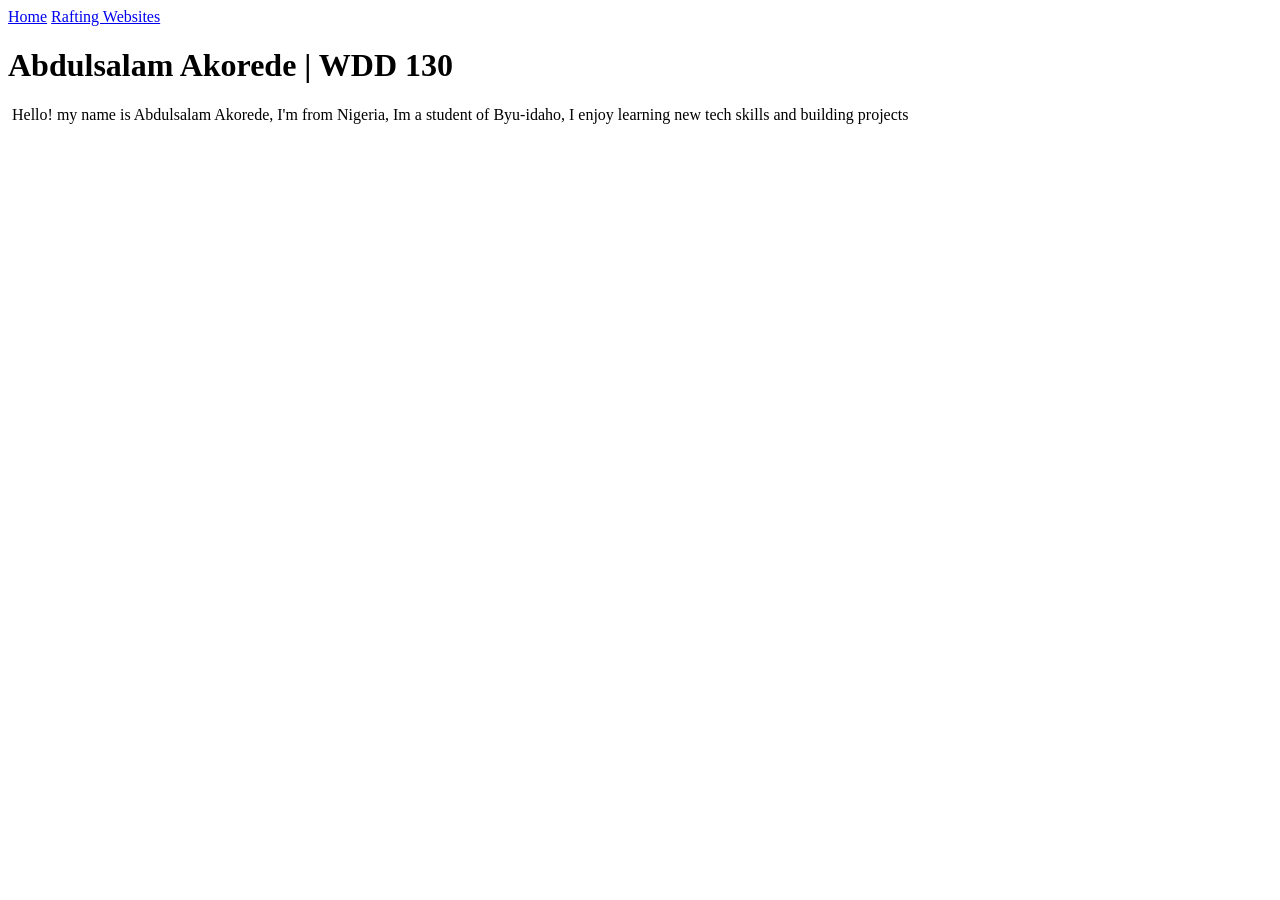
==== index.html @ 7d6dbbde "updated" ====
<!DOCTYPE html>
<html lang="en">

<head>
    <meta charset="UTF-8">
    <meta name="viewport" content="width=device-width, initial-scale=1.0">
    <title>Abdulsalam Akorede | WDD 130</title>
</head>

<body>
    <header>
        <nav>
            <a href="#"> Home</a>
            <a href="wwr/"> Rafting Websites</a> </a>
        </nav>
    </header>
    <main>
        <h1> Abdulsalam Akorede | WDD 130</h1>
        <img src="" <p> Hello! my name is Abdulsalam Akorede, I'm from Nigeria, Im a student of
        Byu-idaho,
        I enjoy learning new tech skills and building projects</p>
    </main>
    <footer>
    </footer>
</body>

</html>
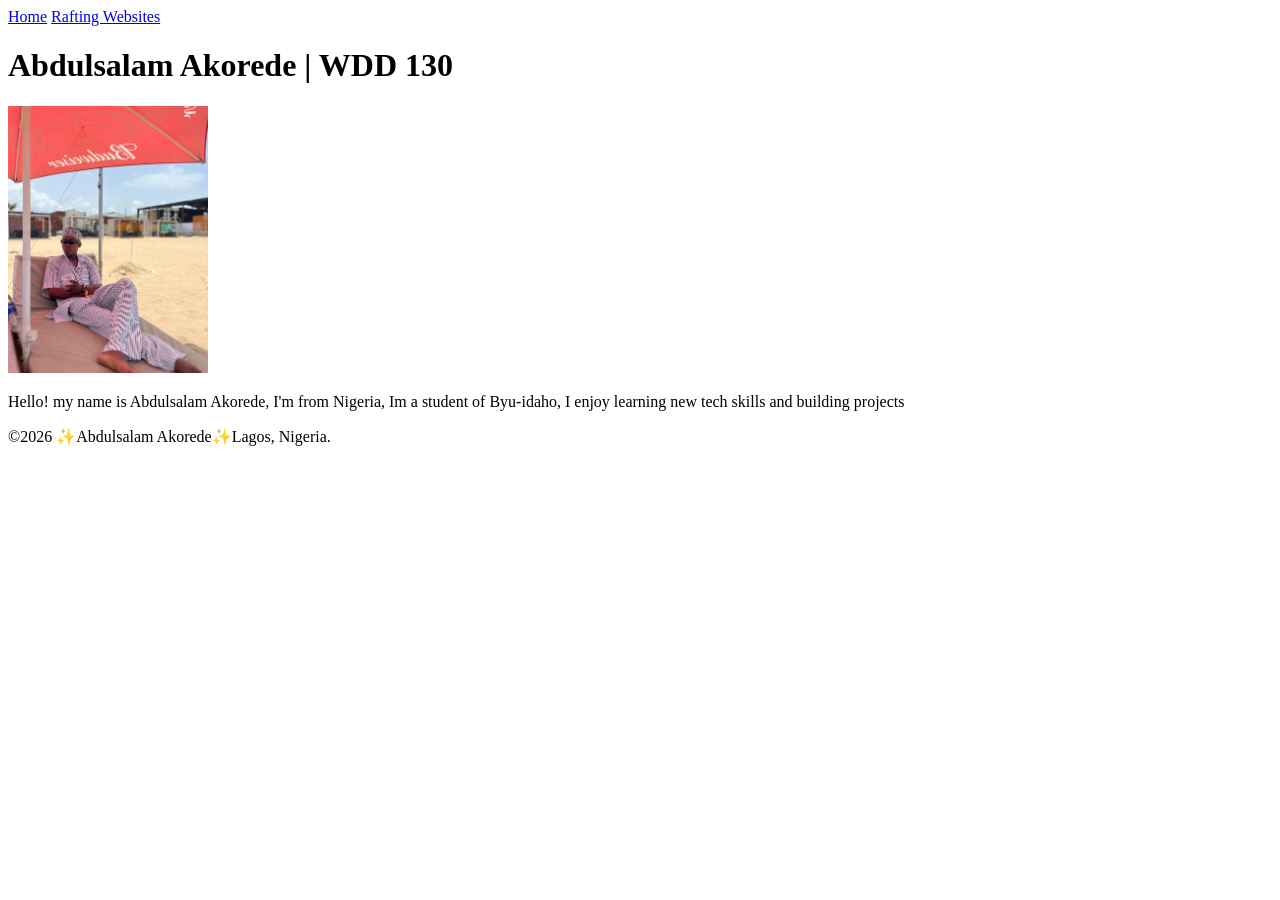
==== commit b1a2b342: "update" ====
--- a/index.html
+++ b/index.html
@@ -16,11 +16,13 @@
     </header>
     <main>
         <h1> Abdulsalam Akorede | WDD 130</h1>
-        <img src="" <p> Hello! my name is Abdulsalam Akorede, I'm from Nigeria, Im a student of
-        Byu-idaho,
-        I enjoy learning new tech skills and building projects</p>
+        <img src="images/profile.jpeg" alt="Hello my name is Abdulsalam Akorede" width="200">
+        <p> Hello! my name is Abdulsalam Akorede, I'm from Nigeria, Im a student of
+            Byu-idaho,
+            I enjoy learning new tech skills and building projects</p>
     </main>
     <footer>
+        <p> ©2026 ✨Abdulsalam Akorede✨Lagos, Nigeria.</p>
     </footer>
 </body>
 
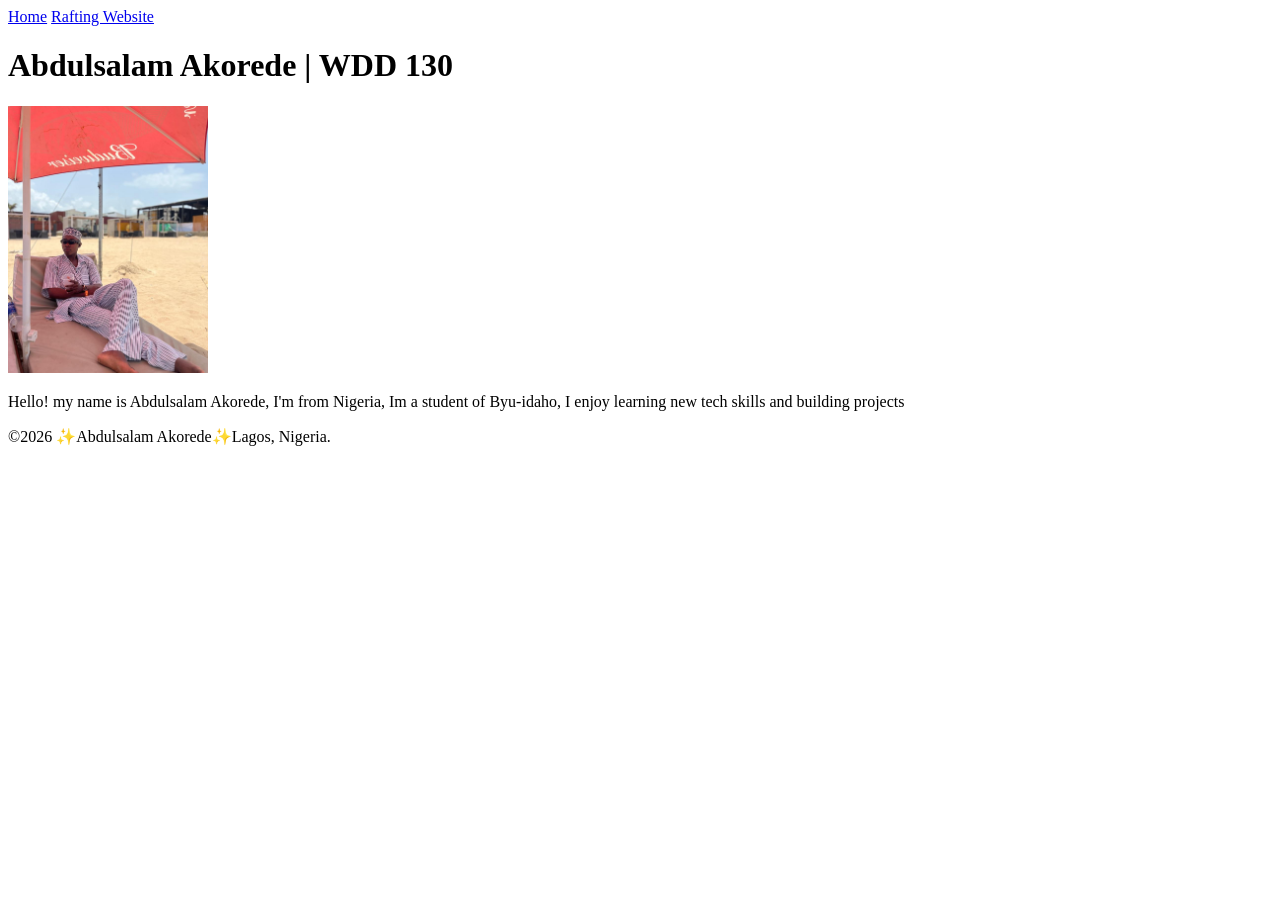
==== commit 715fd3dc: "index update" ====
--- a/index.html
+++ b/index.html
@@ -11,7 +11,7 @@
     <header>
         <nav>
             <a href="#"> Home</a>
-            <a href="wwr/"> Rafting Websites</a> </a>
+            <a href="wwr/"> Rafting Website</a>
         </nav>
     </header>
     <main>
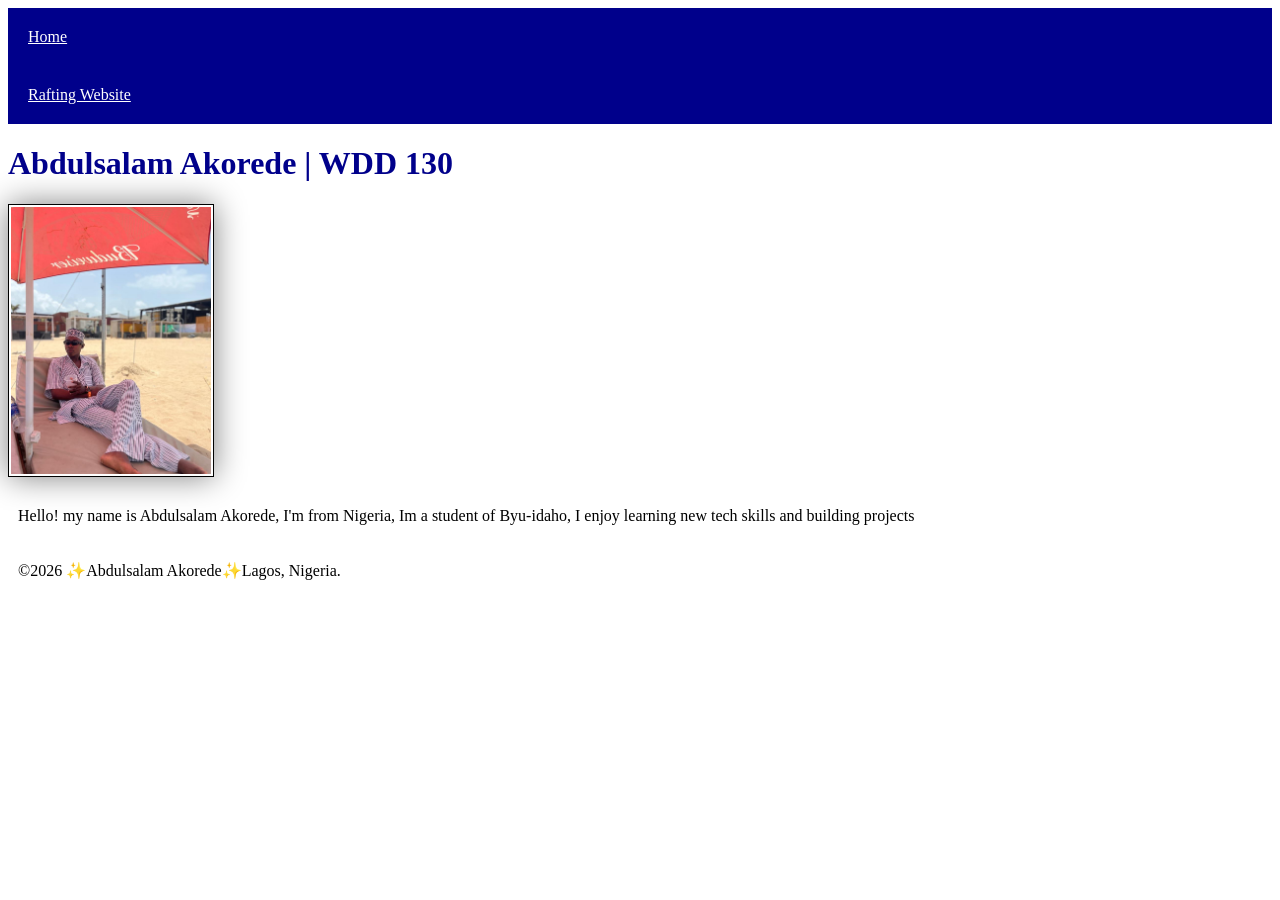
==== commit 606b59f7: "Update index.html and styles.css" ====
--- a/index.html
+++ b/index.html
@@ -5,6 +5,7 @@
     <meta charset="UTF-8">
     <meta name="viewport" content="width=device-width, initial-scale=1.0">
     <title>Abdulsalam Akorede | WDD 130</title>
+    <link rel="stylesheet" href="styles/styles.css">
 </head>
 
 <body>
--- a/styles/styles.css
+++ b/styles/styles.css
@@ -0,0 +1,26 @@
+nav {
+    background-color: darkblue;
+    padding: 10x;
+}
+
+nav a {
+    color: white;
+    display: block;
+    padding: 20px;
+}
+
+h1 {
+    color: darkblue;
+}
+
+img {
+    width: 200px;
+    height: auto;
+    border: 1px solid black;
+    padding: 2px;
+    box-shadow: 0 0 30px gray;
+}
+
+p {
+    padding: 10px;
+}
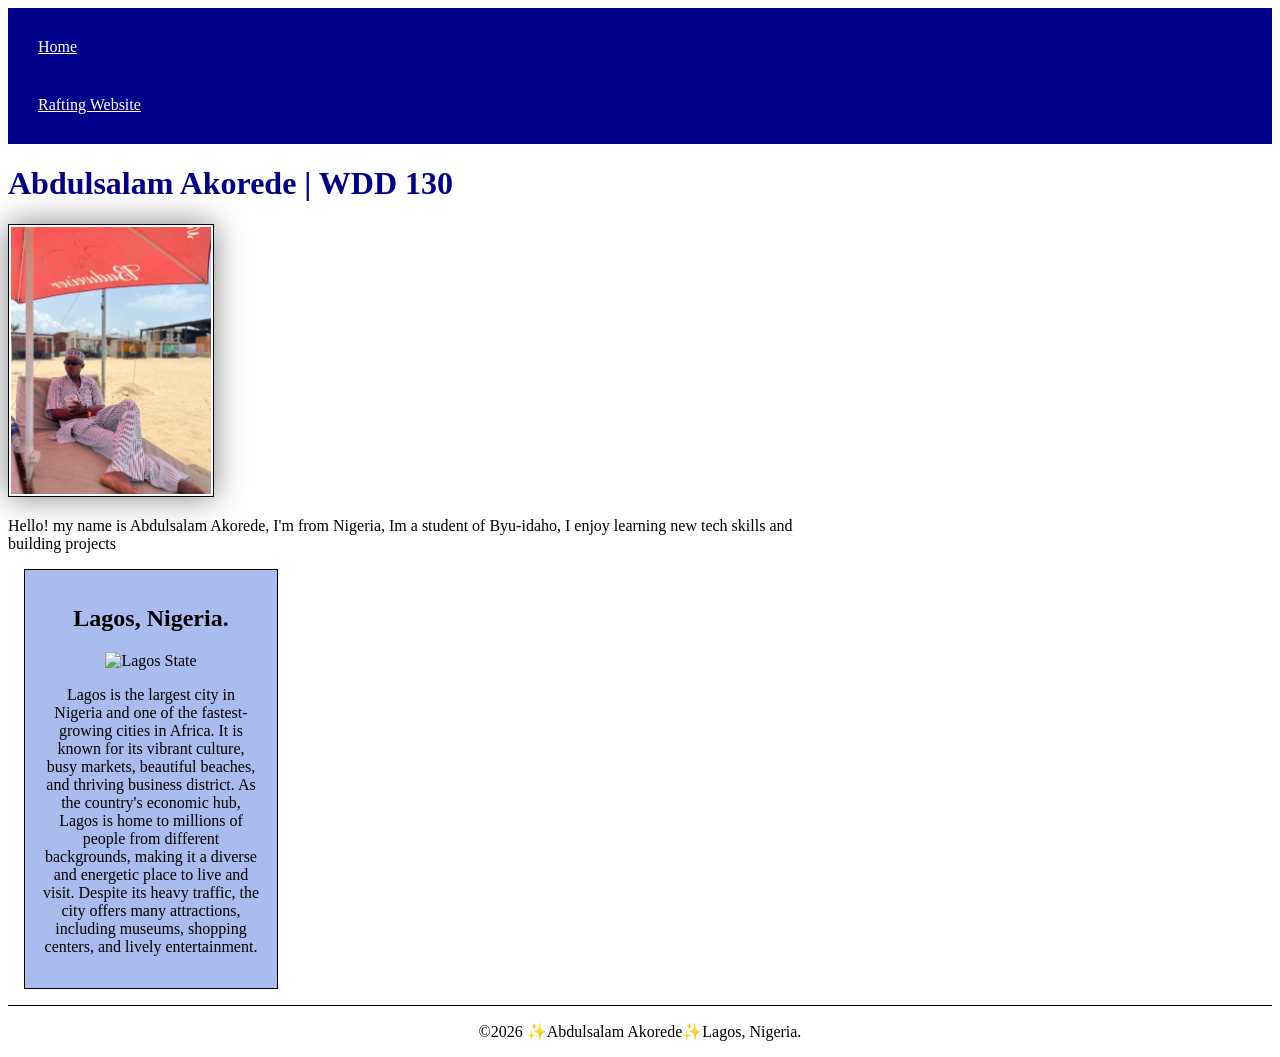
==== commit 71ab31f6: "update index" ====
--- a/index.html
+++ b/index.html
@@ -5,6 +5,8 @@
     <meta charset="UTF-8">
     <meta name="viewport" content="width=device-width, initial-scale=1.0">
     <title>Abdulsalam Akorede | WDD 130</title>
+    <meta name="description" content="Home Page Enhancement">
+    <meta name="author" content="Abdulsalam Akorede">
     <link rel="stylesheet" href="styles/styles.css">
 </head>
 
@@ -22,6 +24,21 @@
             Byu-idaho,
             I enjoy learning new tech skills and building projects</p>
     </main>
+    <aside>
+        <h2> Lagos, Nigeria.</h2>
+        <img
+          src="https://encrypted-tbn0.gstatic.com/images?q=tbn:ANd9GcR23UZr8pHkwrwc0OBR-oLI41N6MDW2BN1Ik9sWnI9tbQ&s=10"
+          alt="Lagos State">
+        <p> Lagos is the largest city in Nigeria and one of the fastest-growing cities in Africa. It
+            is known
+            for its vibrant culture, busy markets, beautiful beaches, and thriving business
+            district. As the
+            country's economic hub, Lagos is home to millions of people from different backgrounds,
+            making it a
+            diverse and energetic place to live and visit. Despite its heavy traffic, the city
+            offers many
+            attractions, including museums, shopping centers, and lively entertainment.</p>
+    </aside>
     <footer>
         <p> ©2026 ✨Abdulsalam Akorede✨Lagos, Nigeria.</p>
     </footer>
--- a/styles/styles.css
+++ b/styles/styles.css
@@ -1,6 +1,6 @@
 nav {
     background-color: darkblue;
-    padding: 10x;
+    padding: 10px;
 }
 
 nav a {
@@ -13,7 +13,11 @@
     color: darkblue;
 }
 
-img {
+main {
+    max-width: 840px;
+}
+
+main img {
     width: 200px;
     height: auto;
     border: 1px solid black;
@@ -22,5 +26,26 @@
 }
 
 p {
-    padding: 10px;
+    padding: 0;
+}
+
+aside {
+    width: 220px;
+    margin: 1rem;
+    border: 1px solid black;
+    padding: 1rem;
+    background-color: #abe;
+    color: black;
+    text-align: center;
+}
+
+aside img {
+    width: 100%;
+    height: auto;
+}
+
+footer {
+    margin-top: 15px;
+    border-top: 1px solid #000;
+    text-align: center;
 }
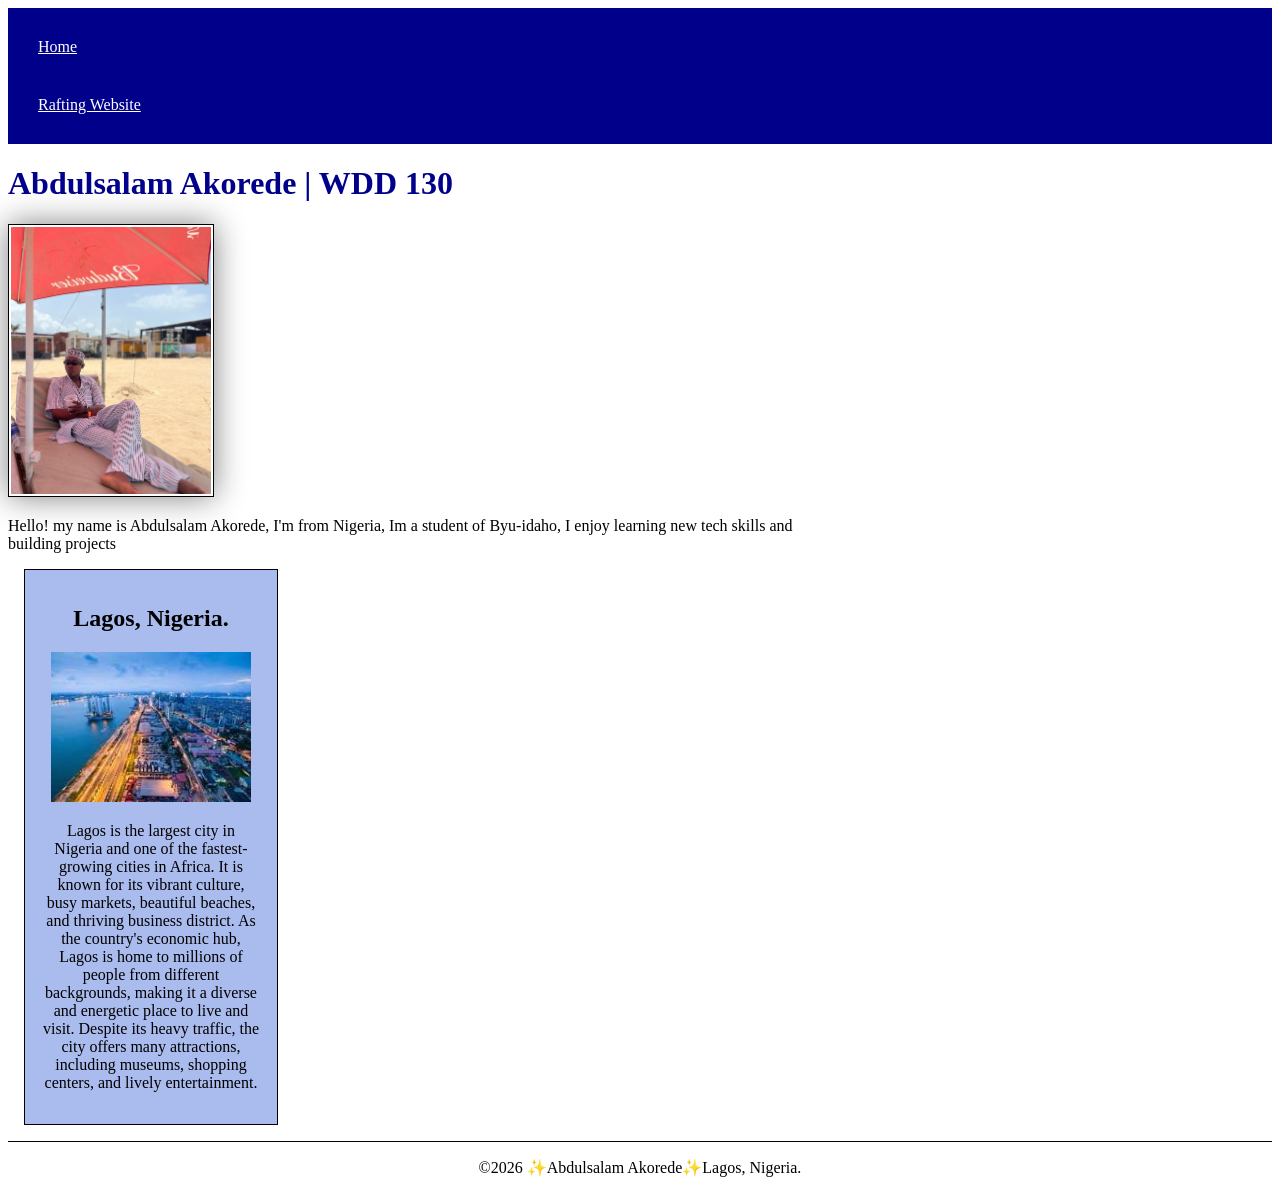
==== commit d0800cb2: "change" ====
--- a/index.html
+++ b/index.html
@@ -5,7 +5,8 @@
     <meta charset="UTF-8">
     <meta name="viewport" content="width=device-width, initial-scale=1.0">
     <title>Abdulsalam Akorede | WDD 130</title>
-    <meta name="description" content="Home Page Enhancement">
+    <meta name="description"
+      content="This is the personal home page of Abdulsalam Akorede for the WDD 130 course, featuring information about me, my interests, and Lagos, Nigeria">
     <meta name="author" content="Abdulsalam Akorede">
     <link rel="stylesheet" href="styles/styles.css">
 </head>
@@ -26,9 +27,7 @@
     </main>
     <aside>
         <h2> Lagos, Nigeria.</h2>
-        <img
-          src="https://encrypted-tbn0.gstatic.com/images?q=tbn:ANd9GcR23UZr8pHkwrwc0OBR-oLI41N6MDW2BN1Ik9sWnI9tbQ&s=10"
-          alt="Lagos State">
+        <img src="images/lagos.jfif" alt="Lagos State">
         <p> Lagos is the largest city in Nigeria and one of the fastest-growing cities in Africa. It
             is known
             for its vibrant culture, busy markets, beautiful beaches, and thriving business
--- a/styles/styles.css
+++ b/styles/styles.css
@@ -40,7 +40,7 @@
 }
 
 aside img {
-    width: 100%;
+    width: 200px;
     height: auto;
 }
 
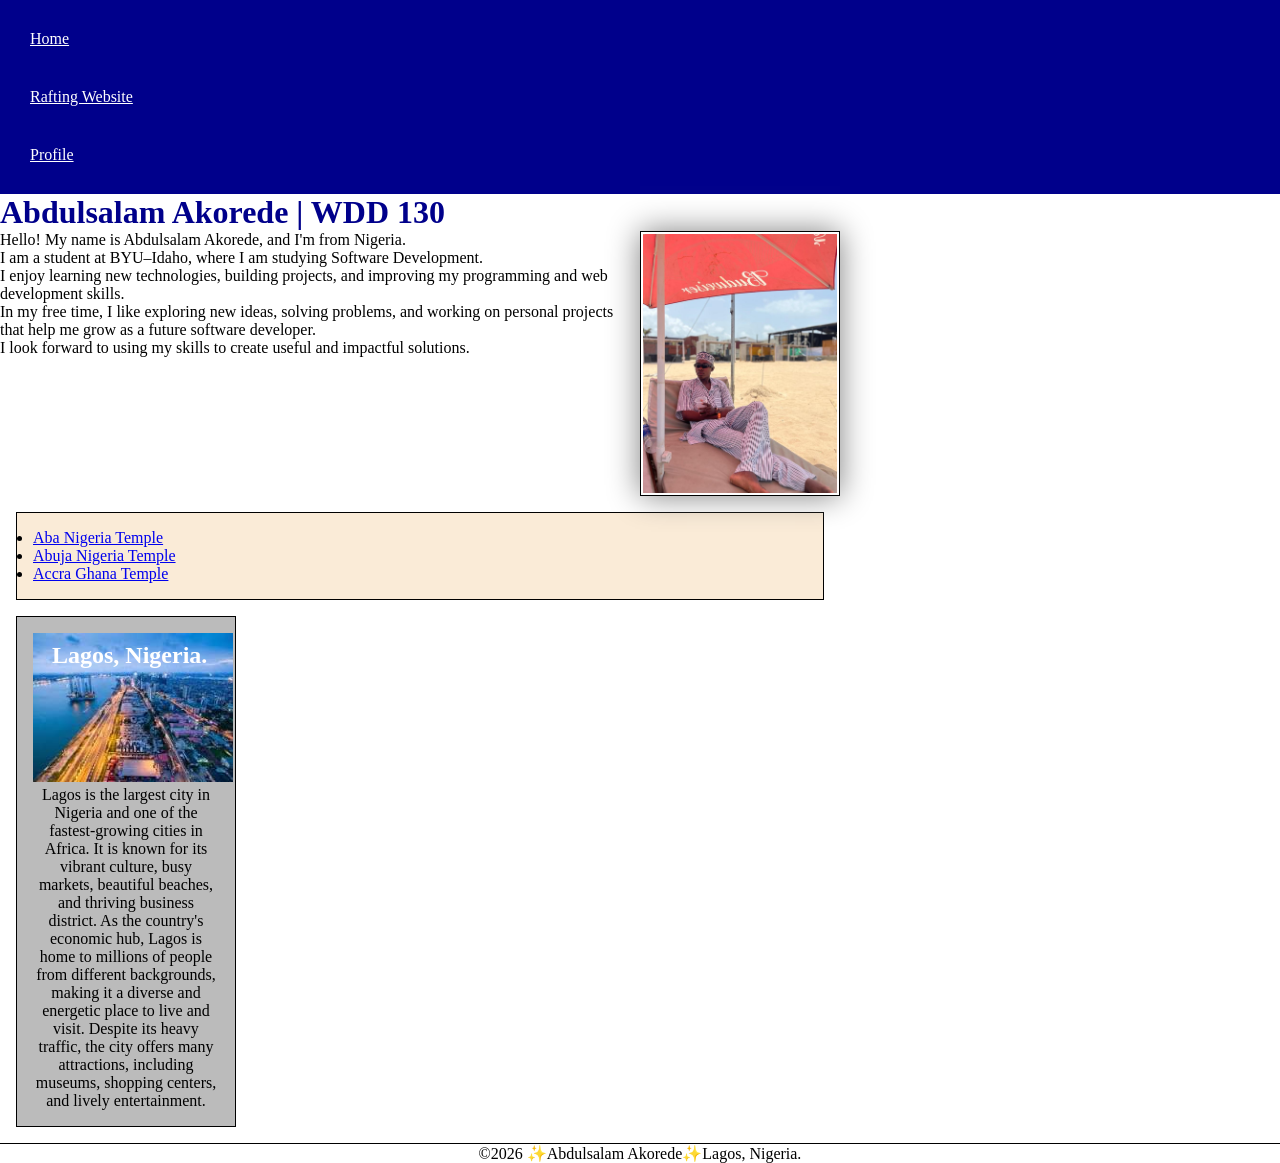
==== commit 3c30ecb9: "upd" ====
--- a/index.html
+++ b/index.html
@@ -16,25 +16,47 @@
         <nav>
             <a href="#"> Home</a>
             <a href="wwr/"> Rafting Website</a>
+            <a href="https://linedin.com"> Profile</a>
         </nav>
     </header>
     <main>
         <h1> Abdulsalam Akorede | WDD 130</h1>
         <img src="images/profile.jpeg" alt="Hello my name is Abdulsalam Akorede" width="200">
-        <p> Hello! my name is Abdulsalam Akorede, I'm from Nigeria, Im a student of
-            Byu-idaho,
-            I enjoy learning new tech skills and building projects</p>
+        <p>
+            Hello! My name is Abdulsalam Akorede, and I'm from Nigeria. <br> I am a student at
+            BYU–Idaho,
+            where I am
+            studying Software Development. <br> I enjoy learning new technologies, building
+            projects, and
+            improving
+            my programming and web development skills.<br> In my free time, I like exploring new
+            ideas,
+            solving
+            problems, and working on personal projects that help me grow as a future software
+            developer.<br> I look
+            forward to using my skills to create useful and impactful solutions.</p>
+        <ul class="box">
+            <li><a href="https://churchofjesuschristtemples.org/aba-nigeria-temple/"> Aba Nigeria
+                    Temple</a></li>
+            <li><a href="https://churchofjesuschristtemples.org/abuja-nigeria-temple/"> Abuja
+                    Nigeria Temple</a></li>
+            <li><a href="https://churchofjesuschristtemples.org/accra-ghana-temple/">Accra Ghana
+                    Temple</a></li>
+        </ul>
     </main>
-    <aside>
+    <aside class="box">
         <h2> Lagos, Nigeria.</h2>
         <img src="images/lagos.jfif" alt="Lagos State">
-        <p> Lagos is the largest city in Nigeria and one of the fastest-growing cities in Africa. It
+        <p> Lagos is the largest city in Nigeria and one of the fastest-growing cities in
+            Africa. It
             is known
             for its vibrant culture, busy markets, beautiful beaches, and thriving business
             district. As the
-            country's economic hub, Lagos is home to millions of people from different backgrounds,
+            country's economic hub, Lagos is home to millions of people from different
+            backgrounds,
             making it a
-            diverse and energetic place to live and visit. Despite its heavy traffic, the city
+            diverse and energetic place to live and visit. Despite its heavy traffic, the
+            city
             offers many
             attractions, including museums, shopping centers, and lively entertainment.</p>
     </aside>
--- a/styles/styles.css
+++ b/styles/styles.css
@@ -1,5 +1,17 @@
+* {
+    margin: 0;
+    padding: 0;
+    box-sizing: border-box;
+}
+
+:root {
+    --primary-color: darkblue;
+    --background-color: #bbb;
+    --border: 1px solid black;
+}
+
 nav {
-    background-color: darkblue;
+    background-color: var(--primary-color);
     padding: 10px;
 }
 
@@ -10,7 +22,7 @@
 }
 
 h1 {
-    color: darkblue;
+    color: var(--primary-color);
 }
 
 main {
@@ -20,23 +32,26 @@
 main img {
     width: 200px;
     height: auto;
-    border: 1px solid black;
+    border: var(--border);
     padding: 2px;
     box-shadow: 0 0 30px gray;
+    float: right;
+    margin: 0 0 1rem 1rem;
 }
 
-p {
-    padding: 0;
+main p {
+    margin-right: 220px;
 }
 
 aside {
     width: 220px;
     margin: 1rem;
-    border: 1px solid black;
+    border: var(--border);
     padding: 1rem;
-    background-color: #abe;
+    background-color: var(--background-color);
     color: black;
     text-align: center;
+    position: relative;
 }
 
 aside img {
@@ -44,8 +59,26 @@
     height: auto;
 }
 
+aside h2 {
+    position: absolute;
+    top: 25px;
+    left: 35px;
+    color: white;
+}
+
 footer {
     margin-top: 15px;
-    border-top: 1px solid #000;
+    border-top: var(--border);
     text-align: center;
+}
+
+/* Class selector */
+ul.box {
+    clear: both;
+    margin: 1rem;
+    border: 1px solid black;
+    padding: 1rem;
+    background-color: antiquewhite;
+    color: #000;
+
 }
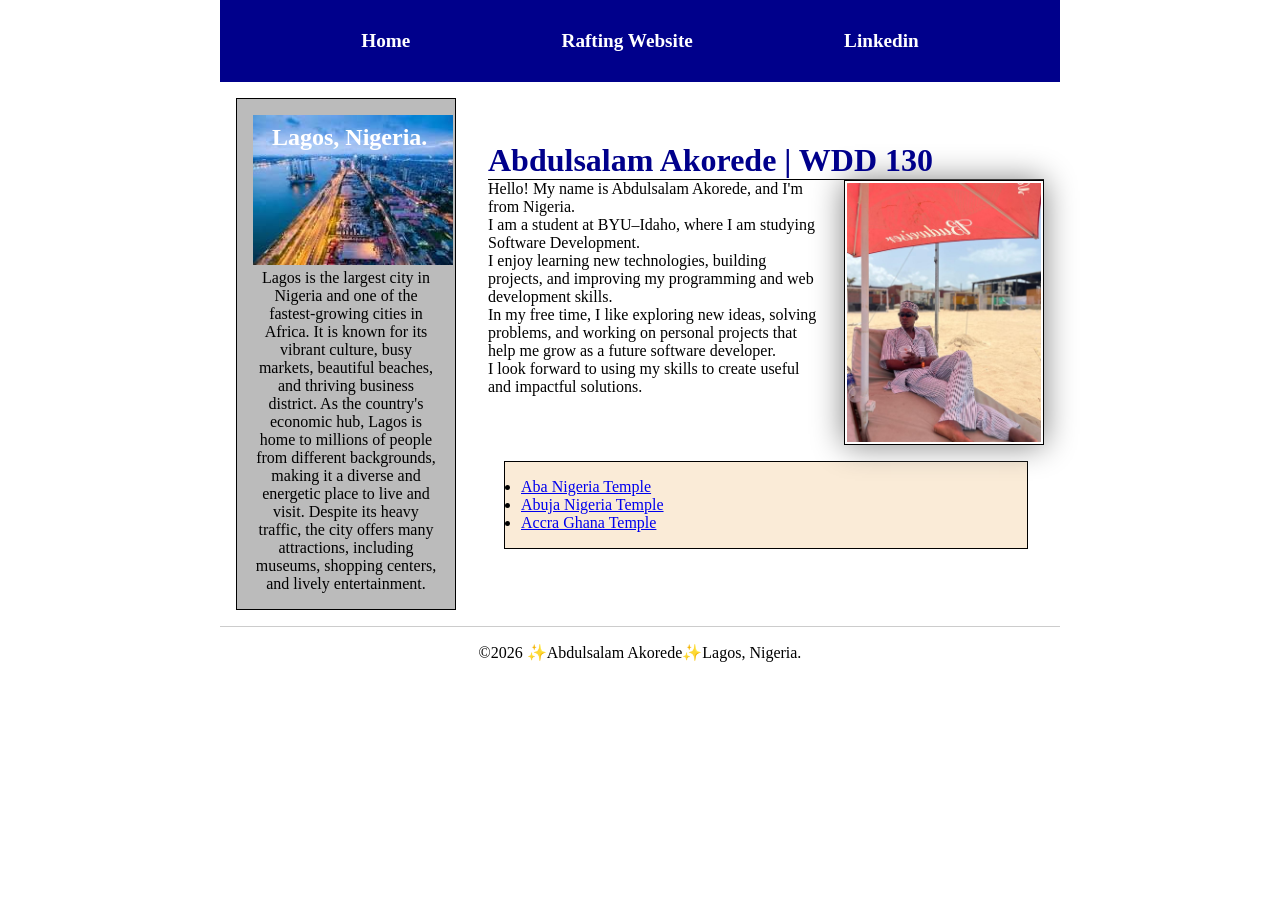
==== commit d48d159b: "upd index" ====
--- a/index.html
+++ b/index.html
@@ -16,50 +16,53 @@
         <nav>
             <a href="#"> Home</a>
             <a href="wwr/"> Rafting Website</a>
-            <a href="https://linedin.com"> Profile</a>
+            <a href="https://www.linkedin.com/in/abdulsalam-akorede-72a12b3a6"> Linkedin</a>
         </nav>
     </header>
-    <main>
-        <h1> Abdulsalam Akorede | WDD 130</h1>
-        <img src="images/profile.jpeg" alt="Hello my name is Abdulsalam Akorede" width="200">
-        <p>
-            Hello! My name is Abdulsalam Akorede, and I'm from Nigeria. <br> I am a student at
-            BYU–Idaho,
-            where I am
-            studying Software Development. <br> I enjoy learning new technologies, building
-            projects, and
-            improving
-            my programming and web development skills.<br> In my free time, I like exploring new
-            ideas,
-            solving
-            problems, and working on personal projects that help me grow as a future software
-            developer.<br> I look
-            forward to using my skills to create useful and impactful solutions.</p>
-        <ul class="box">
-            <li><a href="https://churchofjesuschristtemples.org/aba-nigeria-temple/"> Aba Nigeria
-                    Temple</a></li>
-            <li><a href="https://churchofjesuschristtemples.org/abuja-nigeria-temple/"> Abuja
-                    Nigeria Temple</a></li>
-            <li><a href="https://churchofjesuschristtemples.org/accra-ghana-temple/">Accra Ghana
-                    Temple</a></li>
-        </ul>
-    </main>
-    <aside class="box">
-        <h2> Lagos, Nigeria.</h2>
-        <img src="images/lagos.jfif" alt="Lagos State">
-        <p> Lagos is the largest city in Nigeria and one of the fastest-growing cities in
-            Africa. It
-            is known
-            for its vibrant culture, busy markets, beautiful beaches, and thriving business
-            district. As the
-            country's economic hub, Lagos is home to millions of people from different
-            backgrounds,
-            making it a
-            diverse and energetic place to live and visit. Despite its heavy traffic, the
-            city
-            offers many
-            attractions, including museums, shopping centers, and lively entertainment.</p>
-    </aside>
+    <div class="grid">
+        <main>
+            <h1> Abdulsalam Akorede | WDD 130</h1>
+            <img src="images/profile.jpeg" alt="Hello my name is Abdulsalam Akorede" width="200">
+            <p>
+                Hello! My name is Abdulsalam Akorede, and I'm from Nigeria. <br> I am a student at
+                BYU–Idaho,
+                where I am
+                studying Software Development. <br> I enjoy learning new technologies, building
+                projects, and
+                improving
+                my programming and web development skills.<br> In my free time, I like exploring new
+                ideas,
+                solving
+                problems, and working on personal projects that help me grow as a future software
+                developer.<br> I look
+                forward to using my skills to create useful and impactful solutions.</p>
+            <ul class="box">
+                <li><a href="https://churchofjesuschristtemples.org/aba-nigeria-temple/"> Aba
+                        Nigeria
+                        Temple</a></li>
+                <li><a href="https://churchofjesuschristtemples.org/abuja-nigeria-temple/"> Abuja
+                        Nigeria Temple</a></li>
+                <li><a href="https://churchofjesuschristtemples.org/accra-ghana-temple/">Accra Ghana
+                        Temple</a></li>
+            </ul>
+        </main>
+        <aside class="box">
+            <h2> Lagos, Nigeria.</h2>
+            <img src="images/lagos.jfif" alt="Lagos State">
+            <p> Lagos is the largest city in Nigeria and one of the fastest-growing cities in
+                Africa. It
+                is known
+                for its vibrant culture, busy markets, beautiful beaches, and thriving business
+                district. As the
+                country's economic hub, Lagos is home to millions of people from different
+                backgrounds,
+                making it a
+                diverse and energetic place to live and visit. Despite its heavy traffic, the
+                city
+                offers many
+                attractions, including museums, shopping centers, and lively entertainment.</p>
+        </aside>
+    </div>
     <footer>
         <p> ©2026 ✨Abdulsalam Akorede✨Lagos, Nigeria.</p>
     </footer>
--- a/styles/styles.css
+++ b/styles/styles.css
@@ -13,20 +13,30 @@
 nav {
     background-color: var(--primary-color);
     padding: 10px;
+    display: flex;
+    justify-content: space-evenly;
+    align-items: center;
 }
 
 nav a {
     color: white;
     display: block;
     padding: 20px;
+    text-decoration: none;
+    font-size: 1.2rem;
+    font-weight: 700;
+
 }
 
 h1 {
     color: var(--primary-color);
+    border-bottom: var(--border);
 }
 
 main {
     max-width: 840px;
+    grid-column: 2/3;
+    margin: 1rem;
 }
 
 main img {
@@ -52,6 +62,8 @@
     color: black;
     text-align: center;
     position: relative;
+    grid-column: 1/2;
+    grid-row: 1/2;
 }
 
 aside img {
@@ -66,10 +78,11 @@
     color: white;
 }
 
+header,
+.grid,
 footer {
-    margin-top: 15px;
-    border-top: var(--border);
-    text-align: center;
+    max-width: 840px;
+    margin: 0 auto;
 }
 
 /* Class selector */
@@ -81,4 +94,17 @@
     background-color: antiquewhite;
     color: #000;
 
+}
+
+.grid {
+    display: grid;
+    align-items: center;
+}
+
+footer {
+    max-width: 840px;
+    margin: 0 auto;
+    text-align: center;
+    padding: 1rem;
+    border-top: 1px solid #ccc;
 }
